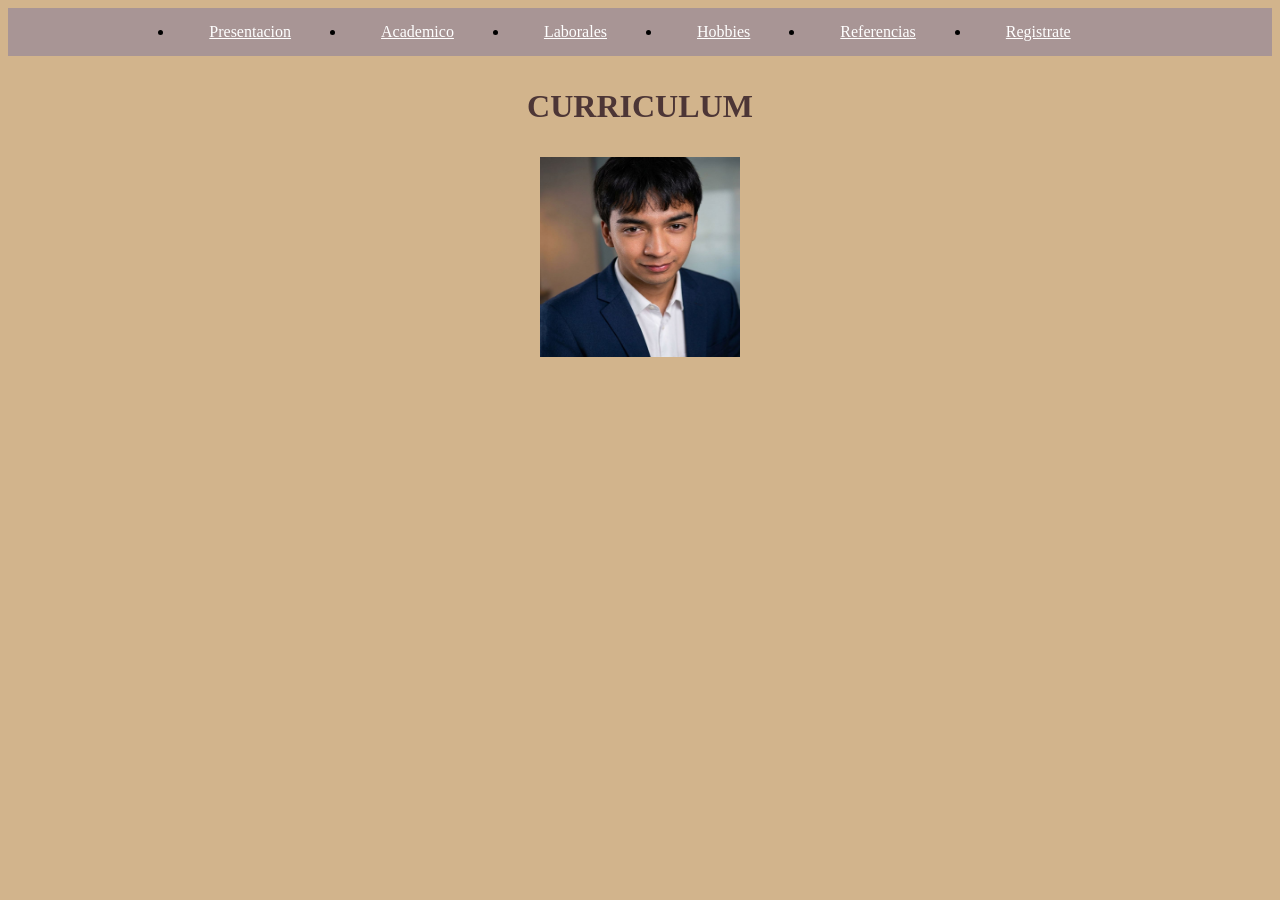
==== index.html @ 001c067c "agrege todo" ====
<!DOCTYPE html>
<html lang="es">
<head>
  <link rel="stylesheet" href="estilos.css">


<title>Pagina mia de mi</title>
</head>
<body bgcolor="#D2B48C">
  
  
    <nav class="navbar">
  <ul>
<li><a href="pres.html">Presentacion</a></li>
<li><a href="aca.html">Academico</a></li>
<li><a href="lab.html">Laborales</a></li>
<li><a href="hob.html">Hobbies</a></li>
<li><a href="ref.html">Referencias</a></li>
<li><a href="registros.html">Registrate</a></li>
  </ul>
</nav>

<center><h1><p style="color: rgb(77, 54, 54);">CURRICULUM </p></h1></center>
    <center><img src="imagenes/WhatsApp Image 2026-04-05 at 7.08.20 PM.jpeg" height="200" width="200" align="center"><br></center><br>
</body>
</html>
---- estilos.css ----
/* Estilo base de la barra */
.navbar ul {
list-style-type: symbols(none);
    background-color: #a89595;
    padding: 0;
    margin: 0;
    display: flex; /* Esta es la orden mágica */
    justify-content: center; /* Esto los centra */
    gap: 20px; /* Esto les da espacio entre ellos */
}


.navbar li a {
    display:block;
    color: white;
    text-align: center;
    padding: 15px 35px;
    transition: background-color 1s; /* suaviza el efecto hover */
}

/* efecto hover */
.navbar li a:hover {
    background-color: #555; /* Cambia el color de fondo */
    color: #fff;
    border-bottom: 2px solid #f1a008; /* Anade borde inferior */
}
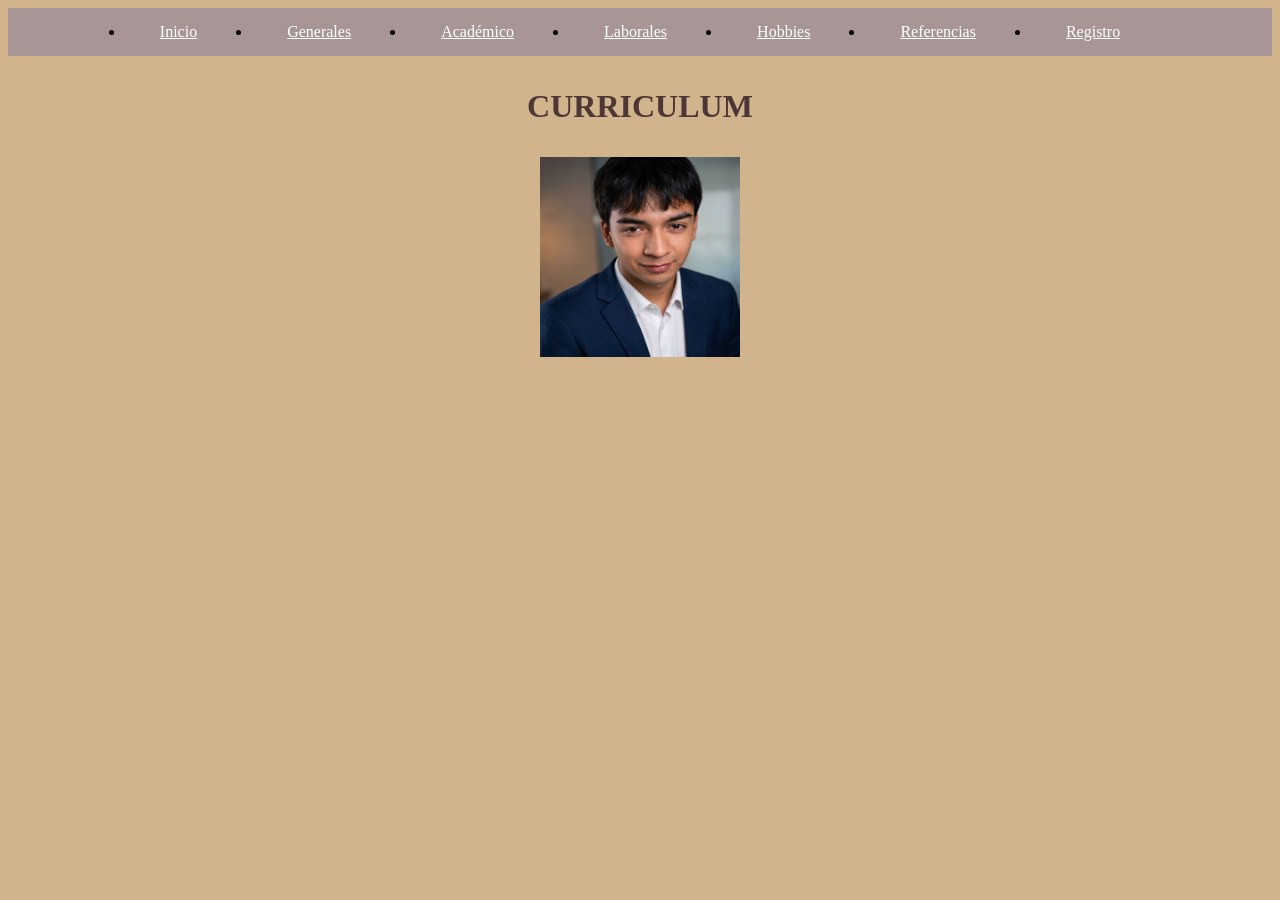
==== commit 1d5c3188: "agrege todo" ====
--- a/index.html
+++ b/index.html
@@ -8,15 +8,15 @@
 </head>
 <body bgcolor="#D2B48C">
   
-  
-    <nav class="navbar">
+   <nav class="navbar">
   <ul>
-<li><a href="pres.html">Presentacion</a></li>
-<li><a href="aca.html">Academico</a></li>
+<li><a href="index.html">Inicio</a></li>
+<li><a href="Generales.html">Generales</a></li>
+<li><a href="aca.html">Académico</a></li>
 <li><a href="lab.html">Laborales</a></li>
 <li><a href="hob.html">Hobbies</a></li>
-<li><a href="ref.html">Referencias</a></li>
-<li><a href="registros.html">Registrate</a></li>
+<li> <a href="ref.html">Referencias</a></li>
+<li><a href="registros.html">Registro</a></li>
   </ul>
 </nav>
 
